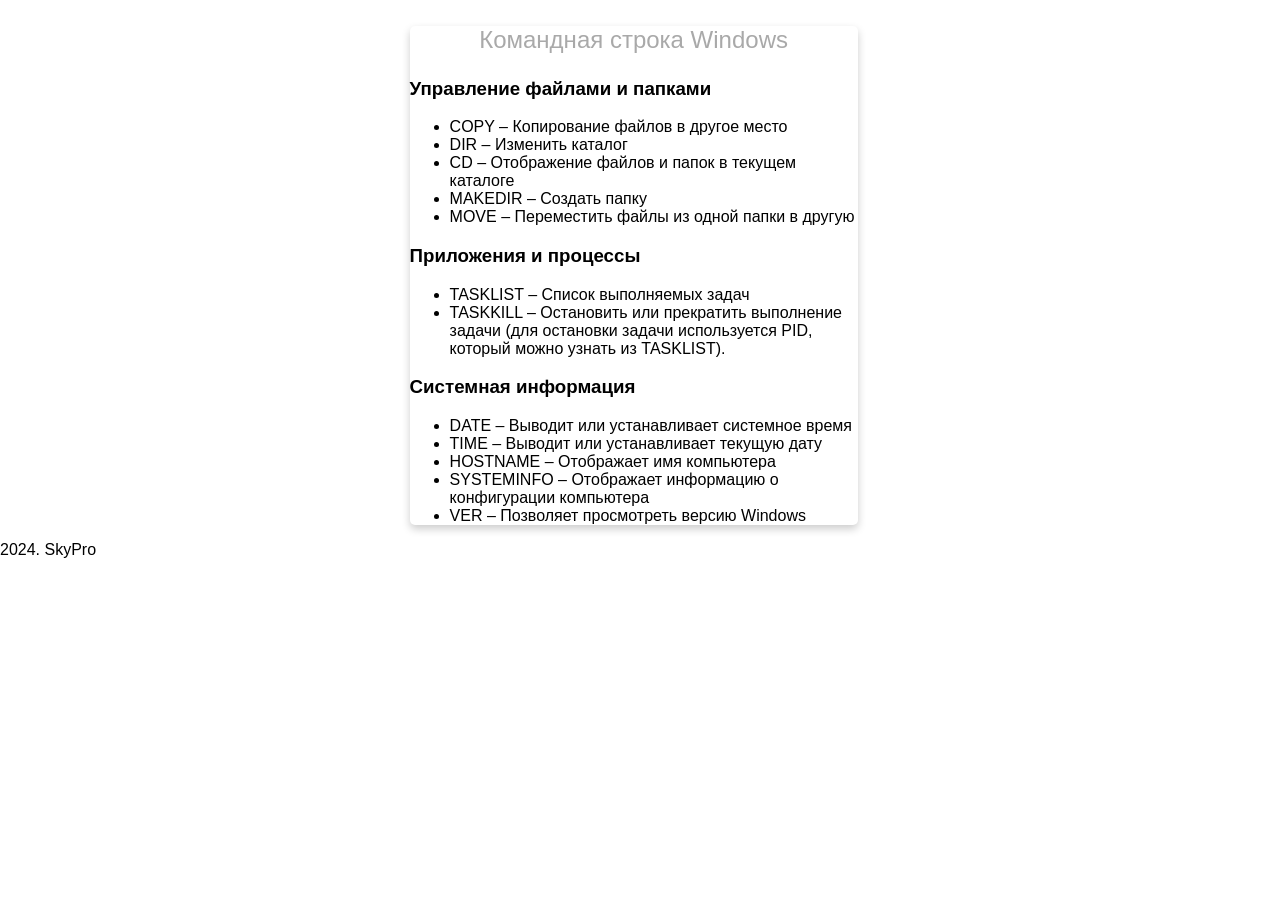
==== html/cmd.html @ d267d107 "Fix HTML errors and CSS cleanup" ====
<!DOCTYPE html>
<html>
   <head>
      <title>Portal for QA</title>
      <link rel="stylesheet" type="text/css" href="../css/style.css">
      <meta charset="utf-8">
      <meta name="viewport" content="width=device-width, initial-scale=1">
   </head>
   <body>
      <!--Card-->
      <div class="card animated fadeIn">
         <p class="subtitle">Командная строка Windows</p>
         <h3 id="rt-0"> Управление файлами и папками</h3>
         <ul>
            <li>COPY – Копирование файлов в другое место</li>
            <li>DIR – Изменить каталог</li>
            <li>CD – Отображение файлов и папок в текущем каталоге</li>
            <li>MAKEDIR – Создать папку</li>
            <li>MOVE – Переместить файлы из одной папки в другую</li>
         </ul>
         <h3 id="rt-1">Приложения и процессы</h3>
         <ul>
            <li>TASKLIST – Список выполняемых задач</li>
            <li>TASKKILL – Остановить или прекратить выполнение задачи (для остановки задачи используется PID, который можно узнать из TASKLIST).</li>
         </ul>
         <h3 id="rt-3">Системная информация</h3>
         <ul>
            <li>DATE – Выводит или устанавливает системное время</li>
            <li>TIME – Выводит или устанавливает текущую дату</li>
            <li>HOSTNAME – Отображает имя компьютера</li>
            <li>SYSTEMINFO – Отображает информацию о конфигурации компьютера</li>
            <li>VER – Позволяет просмотреть версию Windows</li>
         </ul>
      </div>
      <!--footer-->
      <footer class="animated fadeIn">
          2024. SkyPro
      </footer>
   </body>
</html>
---- css/style.css ----
* {
	font-family: 'Montserrat', sans-serif;
}

body {
	width: 100%;
	margin: 0px;
	background-image: url(../img/bg.jpg);
	background-repeat: repeat-y no-repeat;
	background-size: cover;
	background-position: center;
	background-attachment: fixed;
}

.icons>a {
	text-decoration: none;
	color: darkgray;
}

.location>a {
	text-decoration: none;
	color: white;
}

.location:hover {
	box-shadow: 0 8px 16px 0 rgba(0, 0, 0, 0.2);
}


/*---------- Responsive Grid ---------------*/

@media screen and (min-width: 1001px) {
	.card {
		margin-left: 32%;
		margin-top: 2%;
		padding: 0px;
		background-color: white;
		box-shadow: 0 4px 8px 0 rgba(0, 0, 0, 0.2);
		transition: 0.3s;
		width: 35%;
		border-radius: 5px;
	}
	.card:hover {
		box-shadow: 0 8px 16px 0 rgba(0, 0, 0, 1);
	}
	img {
		border: 20px solid white;
		border-radius: 50%;
		margin-top: 8%;
		margin-bottom: -15% !important;
		width: 30%;
	}
	.name {
		text-align: center;
		font-size: 2.8em;
		color: gainsboro;
		margin-top: 15%;
		margin-bottom: auto;
		text-transform: capitalize;
	}
	hr {
		width: 93%;
		height: 2px;
		background-color: gainsboro;
		border: 0px;
	}
	.subtitle {
		text-align: center;
		font-size: 1.5em;
		color: darkgray;
	}
	.icons {
		font-size: 18px;
		text-align: center;
		margin-right: 0px;
		margin-left: 0px;
		color: darkgray;
		margin-bottom: 40px;
	}
	.location {
		text-align: center;
		color: white;
		font-size: 1.5em;
		display: block;
		background-color: rgba(175,133,255,1);
		padding: 10px;
		margin-left: 7%;
		margin-right: 7%;
		border-radius: 8px;
	}
}

@media (min-width: 100px) and (max-width: 728px) and (orientation:portrait) 
/*---------- Responsive Grid Ends ---------------*/
footer {
	text-align: center;
	color: white;
	font-size: 1.2em
}
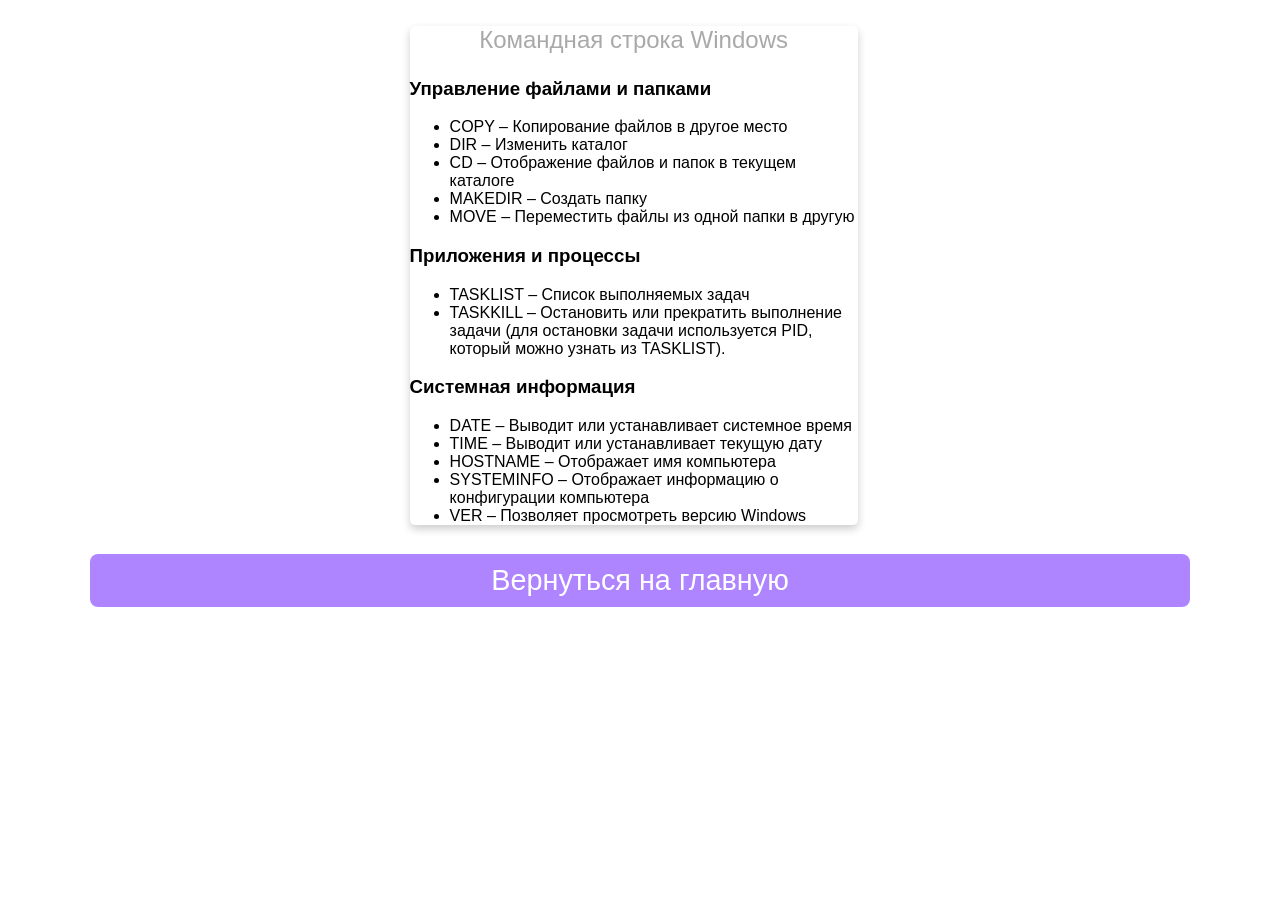
==== commit 12d22584: "Update cmd.html" ====
--- a/html/cmd.html
+++ b/html/cmd.html
@@ -34,7 +34,10 @@
       </div>
       <!--footer-->
       <footer class="animated fadeIn">
-          2024. SkyPro
+         <p class="location" align="center">
+            <a href="../index.html">Вернуться на главную</a>
+         </p>
+         &copy; 2024. SkyPro
       </footer>
    </body>
-</html>+</html>
--- a/css/style.css
+++ b/css/style.css
@@ -90,7 +90,209 @@
 	}
 }
 
-@media (min-width: 100px) and (max-width: 728px) and (orientation:portrait) 
+@media (min-width: 100px) and (max-width: 728px) and (orientation:portrait) {
+	body {
+		width: 100%;
+		margin: 0px;
+		background: url(../img/bg.jpg) fixed no;
+		overflow-x: hidden;
+	}
+	hr {
+		width: 93%;
+		height: 2px;
+		background-color: gainsboro;
+		border: 0px;
+	}
+	.card {
+		margin-top: 10%;
+		margin-left: 2%;
+		margin-right: 0px;
+		background-color: white;
+		box-shadow: 0 4px 8px 0 rgba(0, 0, 0, 0.2);
+		transition: 0.3s;
+		width: 95%;
+		border-radius: 5px;
+	}
+	.card:hover {
+		box-shadow: 0 8px 16px 0 rgba(0, 0, 0, 1);
+	}
+	img {
+		border: 15px solid white;
+		margin-bottom: -20% !important;
+		border-radius: 50%;
+		width: 33%;
+	}
+	.name {
+		padding-right: 4px;
+		padding-left: 4px;
+		text-align: center;
+		font-size: 2.5em;
+		color: gainsboro;
+		margin-top: 16%;
+		margin-bottom: auto;
+		text-transform: capitalize;
+	}
+	.subtitle {
+		text-align: center;
+		font-size: 1.2em;
+		color: darkgray;
+	}
+	.icons {
+		font-size: 11px;
+		text-align: center;
+		margin-right: 0px;
+		margin-left: 0px;
+		color: darkgray;
+		margin-bottom: 40px;
+	}
+	.location {
+		text-align: center;
+		color: white;
+		font-size: 0.8em;
+		display: block;
+		background-color: rgba(175,133,255,1);
+		padding: 10px;
+		margin-left: 7%;
+		margin-right: 7%;
+		border-radius: 8px;
+	}
+}
+
+@media (min-width: 100px) and (max-width: 728px) and (orientation:landscape) {
+	body {
+		width: 100%;
+		margin: 0px;
+		background: url(../img/bg.jpg) fixed no;
+		overflow-x: hidden;
+	}
+	hr {
+		width: 93%;
+		height: 2px;
+		background-color: gainsboro;
+		border: 0px;
+	}
+	.card {
+		margin-top: 6%;
+		margin-left: 9%;
+		margin-right: 0px;
+		background-color: white;
+		box-shadow: 0 4px 8px 0 rgba(0, 0, 0, 0.2);
+		transition: 0.3s;
+		width: 80%;
+		border-radius: 5px;
+	}
+	.card:hover {
+		box-shadow: 0 8px 16px 0 rgba(0, 0, 0, 1);
+	}
+	img {
+		border: 15px solid white;
+		margin-bottom: -15% !important;
+		border-radius: 50%;
+		width: 25%;
+	}
+	.name {
+		padding-right: 4px;
+		padding-left: 4px;
+		text-align: center;
+		font-size: 2.8em;
+		color: gainsboro;
+		margin-top: 16%;
+		margin-bottom: auto;
+		text-transform: capitalize;
+	}
+	.subtitle {
+		text-align: center;
+		font-size: 1.9em;
+		color: darkgray;
+	}
+	.icons {
+		font-size: 18px;
+		text-align: center;
+		margin-right: 0px;
+		margin-left: 0px;
+		color: darkgray;
+		margin-bottom: 40px;
+	}
+	.location {
+		text-align: center;
+		color: white;
+		font-size: 1.5em;
+		display: block;
+		background-color: rgba(175,133,255,1);
+		padding: 10px;
+		margin-left: 7%;
+		margin-right: 7%;
+		border-radius: 8px;
+	}
+}
+
+@media only screen and (min-width: 728px) and (max-width: 1000px) {
+	body {
+		width: 100%;
+		margin: 0px;
+		background: url(../img/bg.jpg) fixed no;
+		overflow-x: hidden;
+	}
+	hr {
+		width: 93%;
+		height: 2px;
+		background-color: gainsboro;
+		border: 0px;
+	}
+	.card {
+		margin-top: 4%;
+		margin-left: 13%;
+		align-content: center;
+		background-color: white;
+		box-shadow: 0 4px 8px 0 rgba(0, 0, 0, 0.2);
+		transition: 0.3s;
+		width: 75%;
+		border-radius: 5px;
+	}
+	.card:hover {
+		box-shadow: 0 8px 16px 0 rgba(0, 0, 0, 1);
+	}
+	img {
+		border: 15px solid white;
+		margin-bottom: -18% !important;
+		border-radius: 50%;
+		width: 30%;
+	}
+	.name {
+		text-align: center;
+		font-size: 2.5em;
+		color: gainsboro;
+		margin-top: 16%;
+		margin-bottom: auto;
+		text-transform: capitalize;
+	}
+	.subtitle {
+		text-align: center;
+		font-size: 2em;
+		color: darkgray;
+	}
+	.icons {
+		font-size: 15px;
+		text-align: center;
+		margin-right: 0px;
+		margin-left: 0px;
+		color: darkgray;
+		margin-bottom: 40px;
+	}
+	.location {
+		text-align: center;
+		color: white;
+		font-size: 1.8em;
+		display: block;
+		background-color: rgba(175,133,255,1);
+		padding: 10px;
+		margin-left: 7%;
+		margin-right: 7%;
+		border-radius: 8px;
+	}
+}
+
+
 /*---------- Responsive Grid Ends ---------------*/
 footer {
 	text-align: center;
